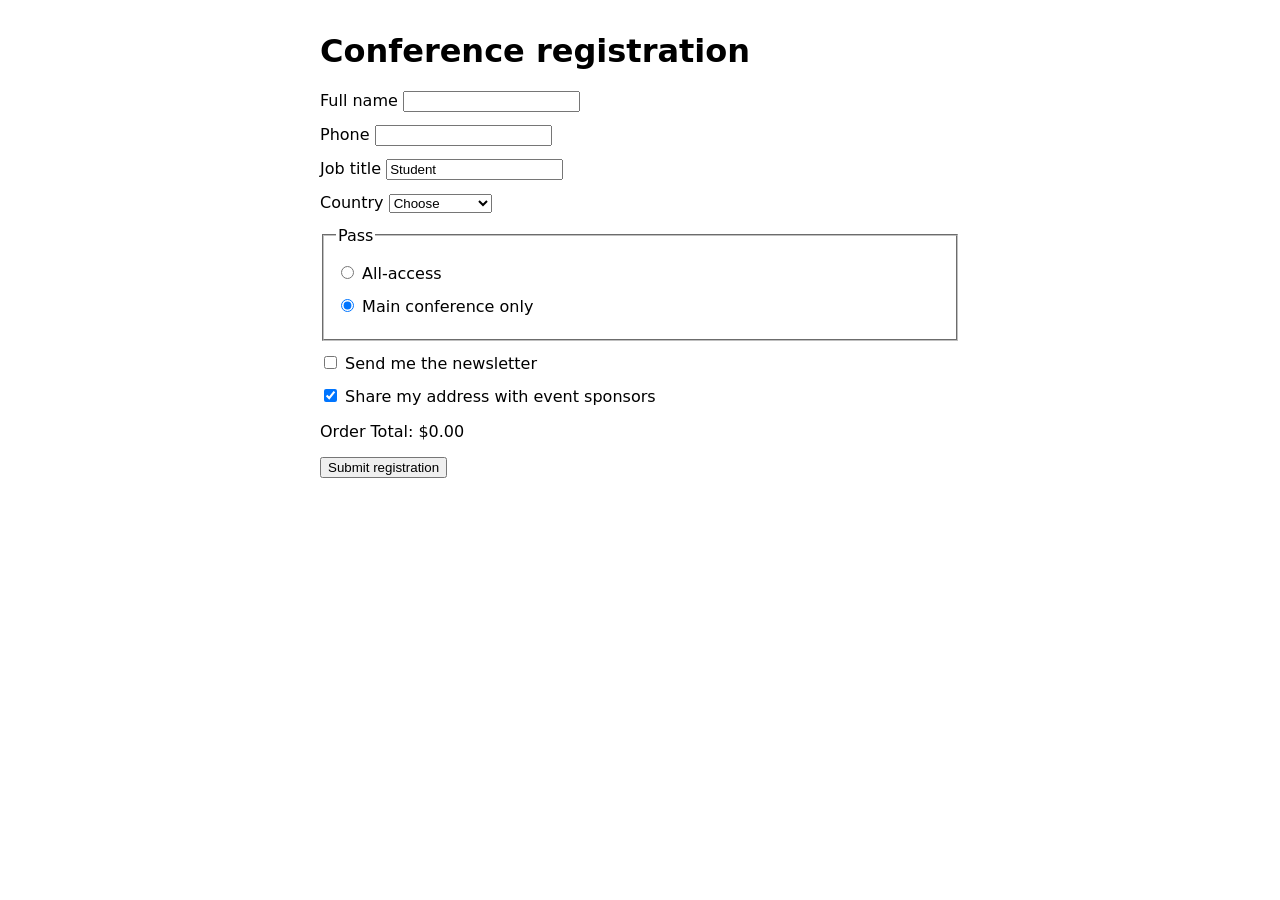
==== fixtures/site/changed.html @ d1d20653 "Containment layer: grants, egress proxy, sandbox lifecycle, runner, drift check, receipt, countersig" ====
<!doctype html>
<html lang="en"><head><meta charset="utf-8"><title>Conference registration</title>
<style>body{font:16px system-ui;max-width:40rem;margin:2rem auto}label{display:block;margin:.8rem 0}</style></head>
<body><h1>Conference registration</h1>
<form method="post" action="/submit">
<label>Full name <input name="full_name" required></label>
<label>Phone <input name="phone" type="tel" required></label>
<label>Job title <input name="job_title" value="Student"></label>
<label>Country <select name="country" required><option value="">Choose</option><option value="US">United States</option><option value="PH">Philippines</option><option value="JP">Japan</option></select></label>
<fieldset><legend>Pass</legend>
<label><input type="radio" name="pass" value="all-access"> All-access</label>
<label><input type="radio" name="pass" value="main-only" checked> Main conference only</label></fieldset>
<label><input type="checkbox" name="newsletter"> Send me the newsletter</label>
<label><input type="checkbox" name="share_with_sponsors" checked> Share my address with event sponsors</label>
<p>Order Total: $0.00</p>
<button type="submit" name="register">Submit registration</button>
</form>
</body></html>
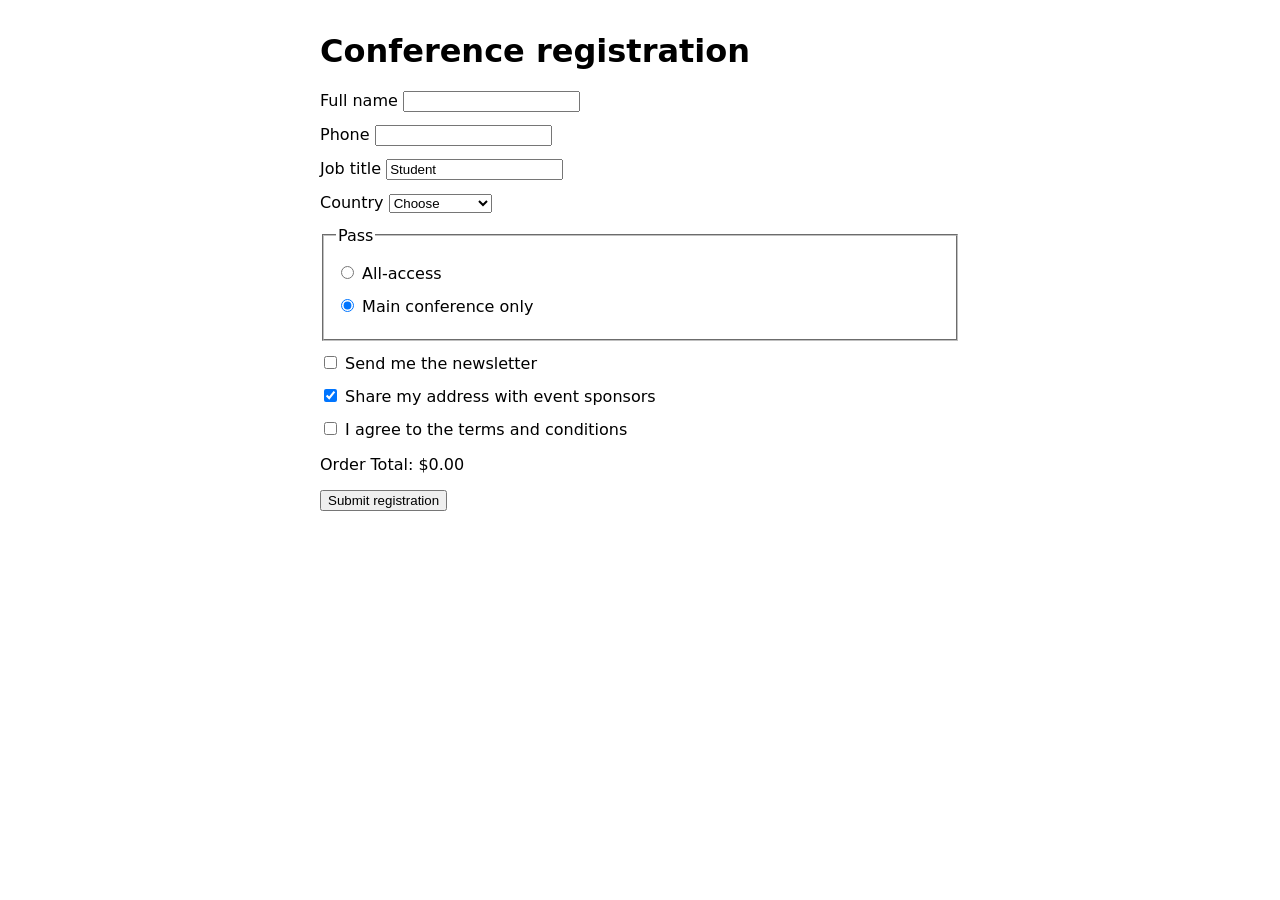
==== commit 316c34f6: "Standing consent rule in the grant; ticked boxes nobody can see block approval" ====
--- a/fixtures/site/changed.html
+++ b/fixtures/site/changed.html
@@ -12,6 +12,7 @@
 <label><input type="radio" name="pass" value="main-only" checked> Main conference only</label></fieldset>
 <label><input type="checkbox" name="newsletter"> Send me the newsletter</label>
 <label><input type="checkbox" name="share_with_sponsors" checked> Share my address with event sponsors</label>
+<label><input type="checkbox" name="terms" required> I agree to the terms and conditions</label>
 <p>Order Total: $0.00</p>
 <button type="submit" name="register">Submit registration</button>
 </form>
